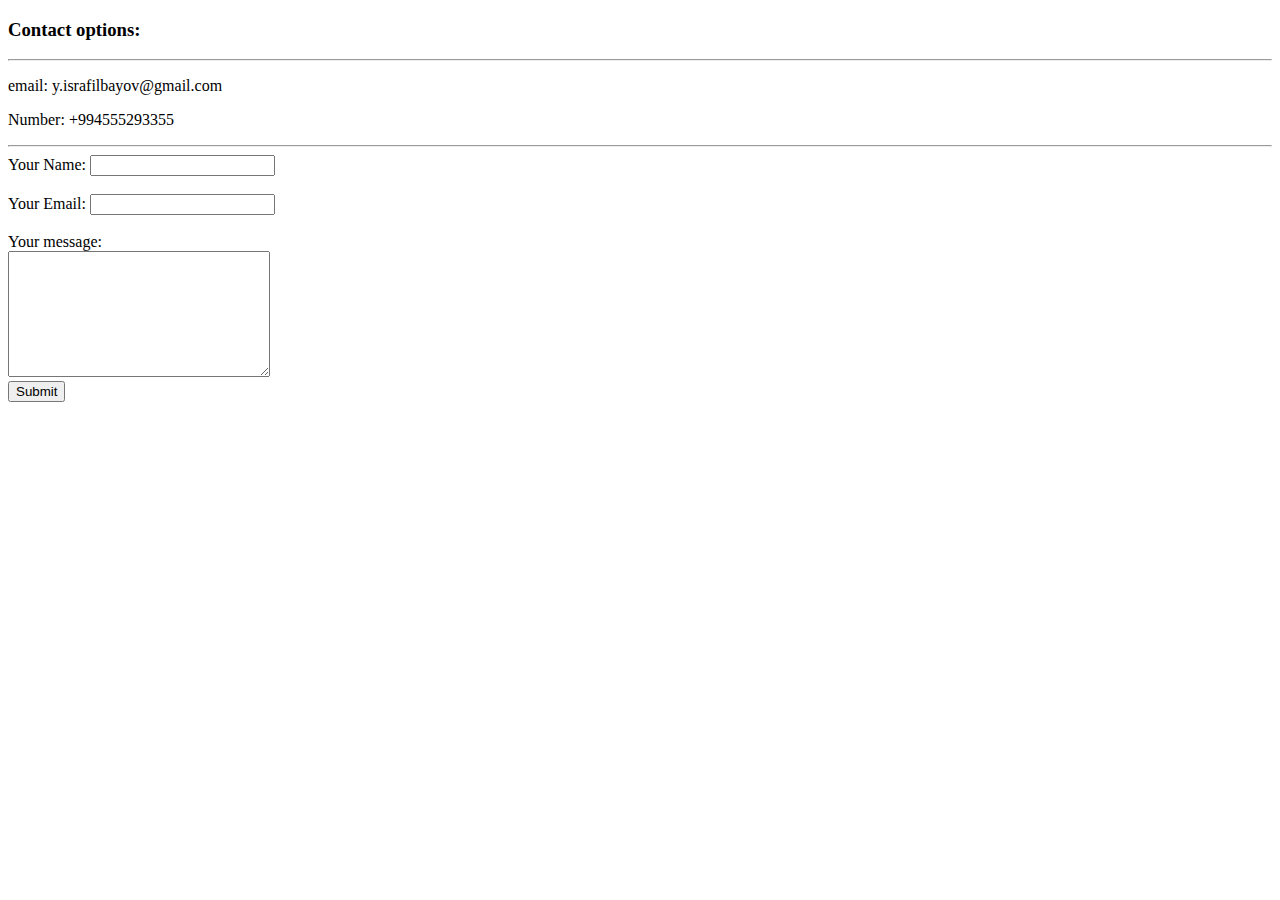
==== contact.html @ a21c7558 "Add initial cv website files" ====
<!DOCTYPE html>
<html lang="en" dir="ltr">
  <head>
    <meta charset="utf-8">
    <title>Contact me</title>
  </head>
  <body>
    <h3>Contact options:</h3>
    <hr>
    <p>email: y.israfilbayov@gmail.com</p>
    <p>Number: +994555293355</p>
    <hr>
    <form  action="mailto:y.israfilbayov@gmail.com" method="post" enctype="text/plain">
      <label>Your Name:</label>
      <input type="text" name="yourName" value=""><br><br>
      <label>Your Email:</label>
      <input type="email:" name="yourEmail" value=""><br><br>
      <label>Your message:</label><br>
      <textarea name="yourMessage" rows="8" cols="30"></textarea><br>
      <input type="Submit" name="">
    </form>
  </body>
</html>
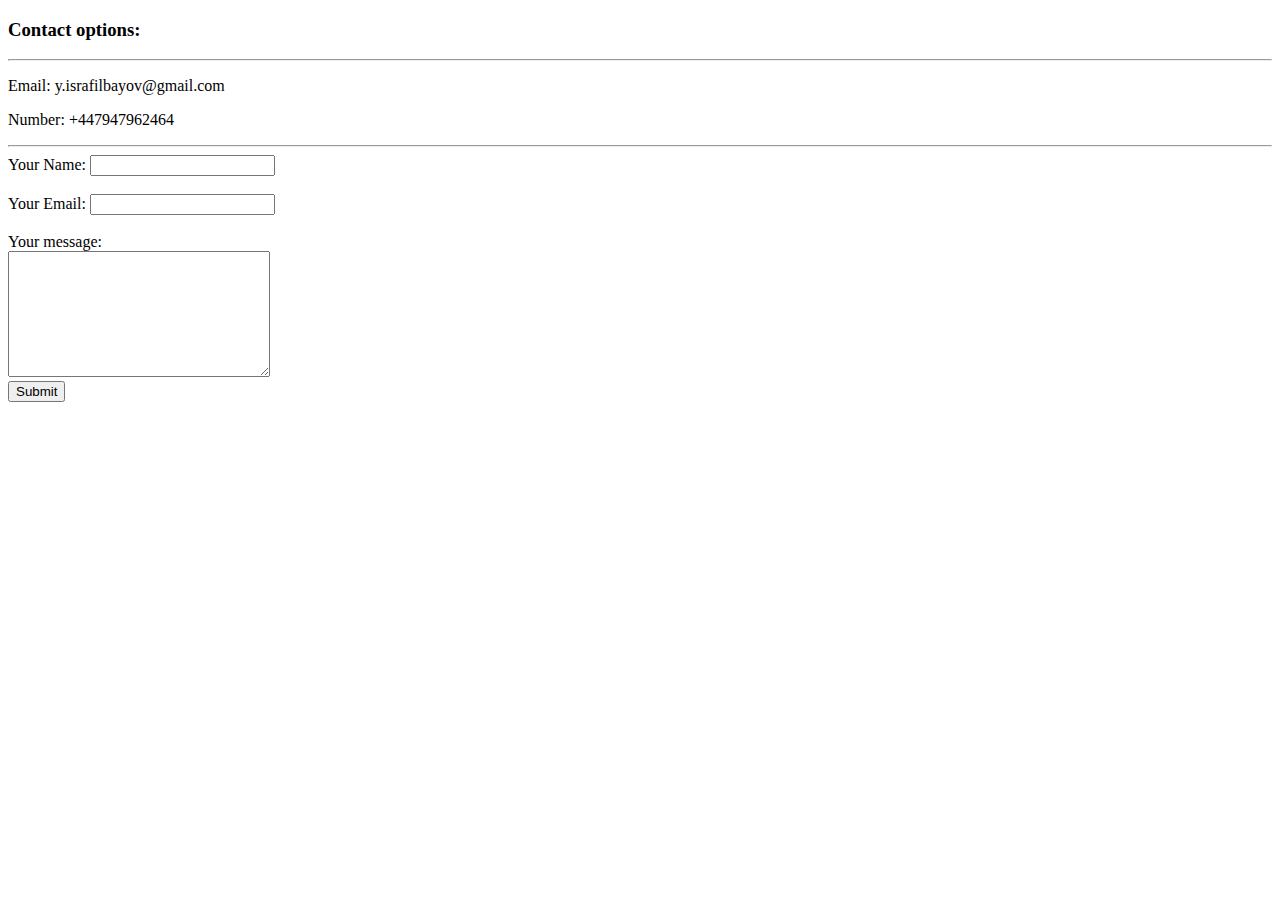
==== commit 518aabec: "Updated Website" ====
--- a/contact.html
+++ b/contact.html
@@ -3,12 +3,13 @@
   <head>
     <meta charset="utf-8">
     <title>Contact me</title>
+    <link rel="stylesheet" href="css/styles.css">
   </head>
   <body>
     <h3>Contact options:</h3>
     <hr>
-    <p>email: y.israfilbayov@gmail.com</p>
-    <p>Number: +994555293355</p>
+    <p>Email: y.israfilbayov@gmail.com</p>
+    <p>Number: +447947962464</p>
     <hr>
     <form  action="mailto:y.israfilbayov@gmail.com" method="post" enctype="text/plain">
       <label>Your Name:</label>
